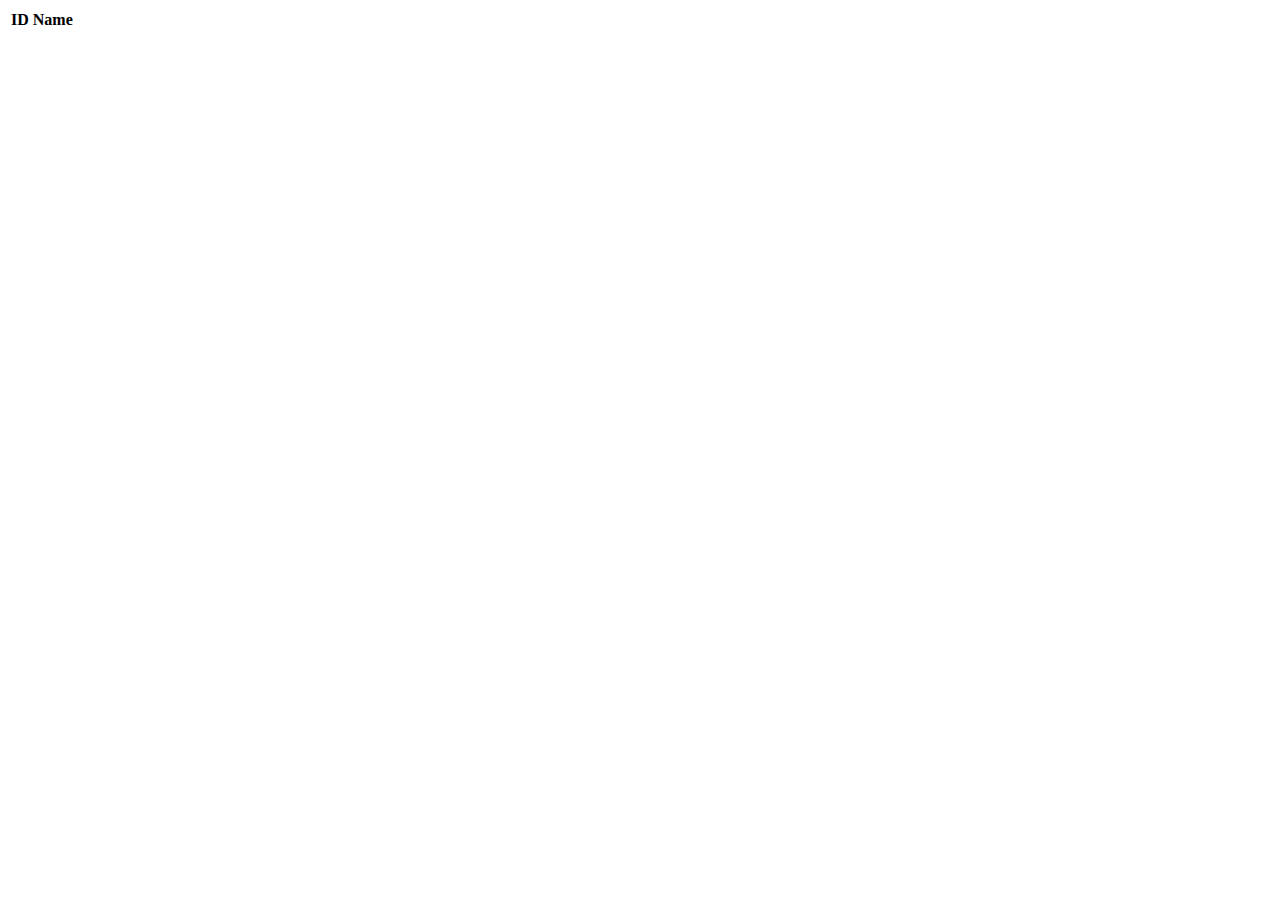
==== src/main/resources/templates/eventCategories/index.html @ 38d1f9a9 "Mostly complete exercise 17" ====
<!DOCTYPE html>
<html lang="en" xmlns:th='http://www.thymeleaf.org/'>
<head th:replace="fragments :: head"></head>
<body class="container">

<header th:replace="fragments :: header"></header>

<table class="table table-striped">
    <thead>
    <tr>
        <th>ID</th>
        <th>Name</th>
    </tr>
    </thead>
    <tr th:each="eventCategory : ${eventCategories}">
        <td th:text="${eventCategory.id}"></td>
        <td th:text="${eventCategory.name}"></td>
    </tr>
</table>
</body>
</html>
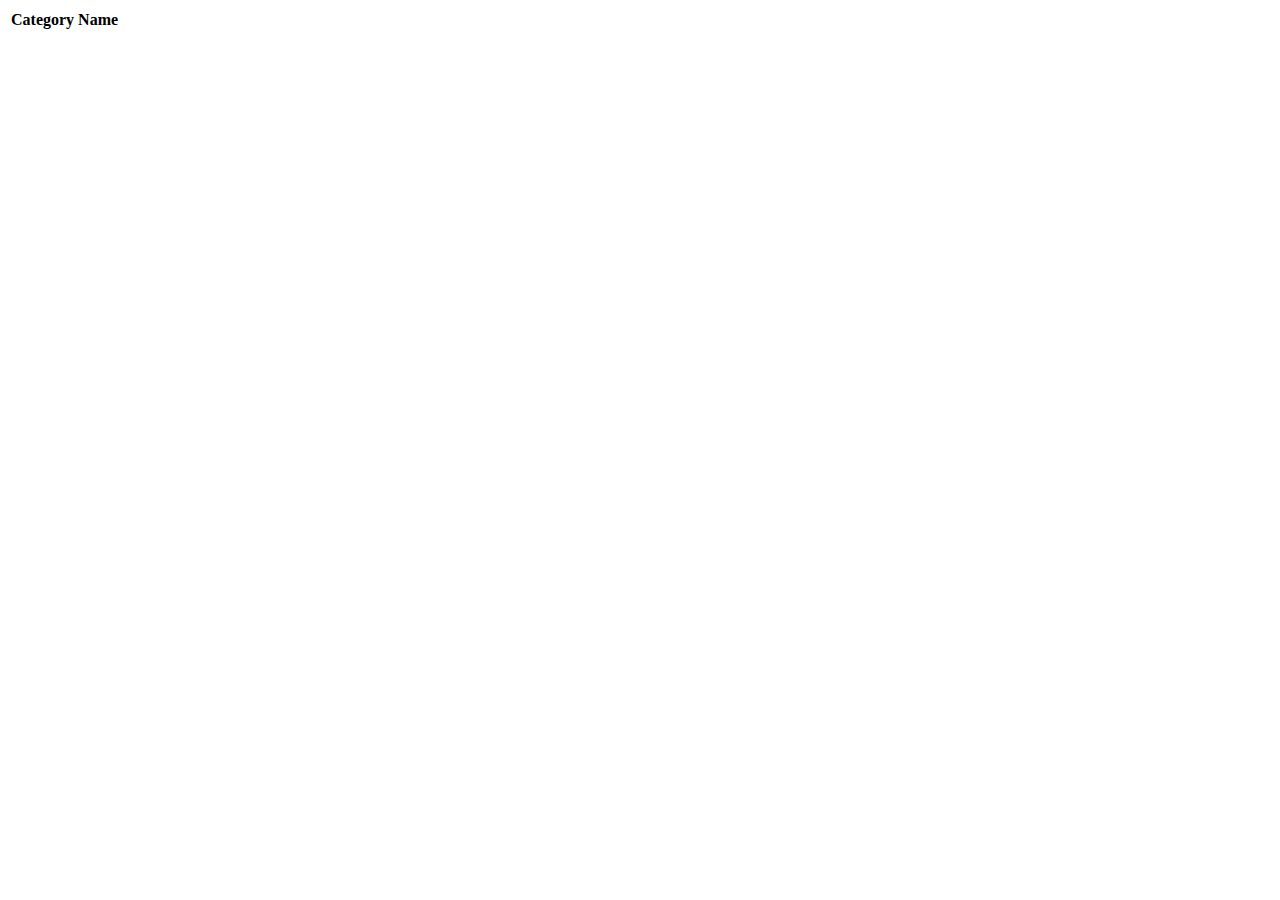
==== commit 540c72fe: "Chapter 18.3" ====
--- a/src/main/resources/templates/eventCategories/index.html
+++ b/src/main/resources/templates/eventCategories/index.html
@@ -1,5 +1,5 @@
 <!DOCTYPE html>
-<html lang="en" xmlns:th='http://www.thymeleaf.org/'>
+<html lang="en" xmlns:th="http://www.thymeleaf.org/">
 <head th:replace="fragments :: head"></head>
 <body class="container">
 
@@ -8,14 +8,14 @@
 <table class="table table-striped">
     <thead>
     <tr>
-        <th>ID</th>
-        <th>Name</th>
+        <th>Category Name</th>
     </tr>
     </thead>
-    <tr th:each="eventCategory : ${eventCategories}">
-        <td th:text="${eventCategory.id}"></td>
-        <td th:text="${eventCategory.name}"></td>
+    <tr th:each="category : ${categories}">
+        <td><a th:text="${category.name}" th:href="'/events?categoryId=' + ${category.id}"></a></td>
     </tr>
+
 </table>
+
 </body>
-</html>+</html>
